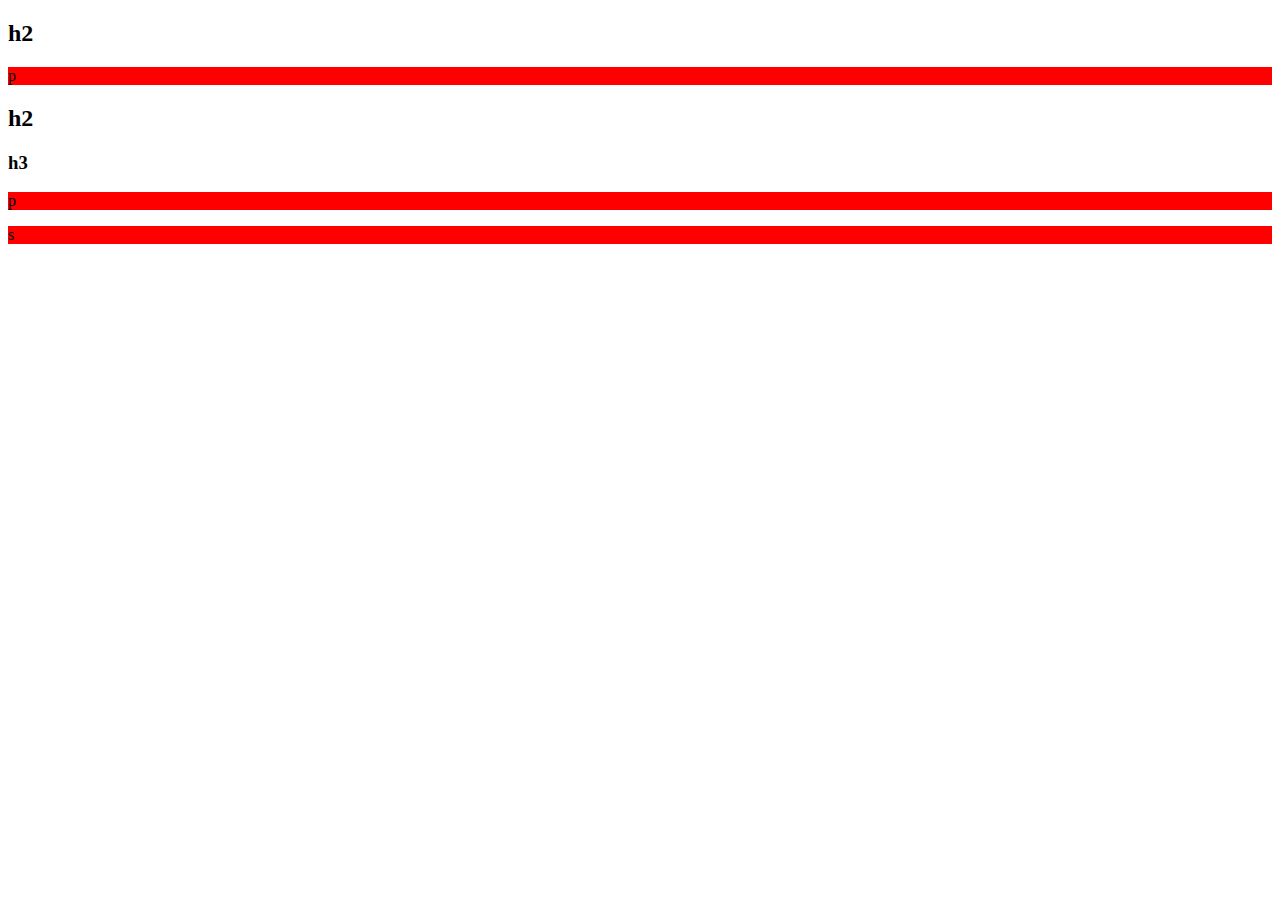
==== Clase_Combinador/index.html @ 26fdd554 "Ejemplos nuevos." ====
<!DOCTYPE html>
<html lang="en">
<head>
    <meta charset="UTF-8">
    <meta name="viewport" content="width=device-width, initial-scale=1.0">
    <title>Document</title>
    <link rel="stylesheet" href="index.css">
</head>
<body>
    <div>
        <h2>h2</h2>
        <p>p</p>
        <h2>h2</h2>
        <h3>h3</h3>
        <p>p</p>
        <p>s</p>
    </div>
</body>
</html>
---- Clase_Combinador/index.css ----
h2 ~ p{
    background-color: red;
}
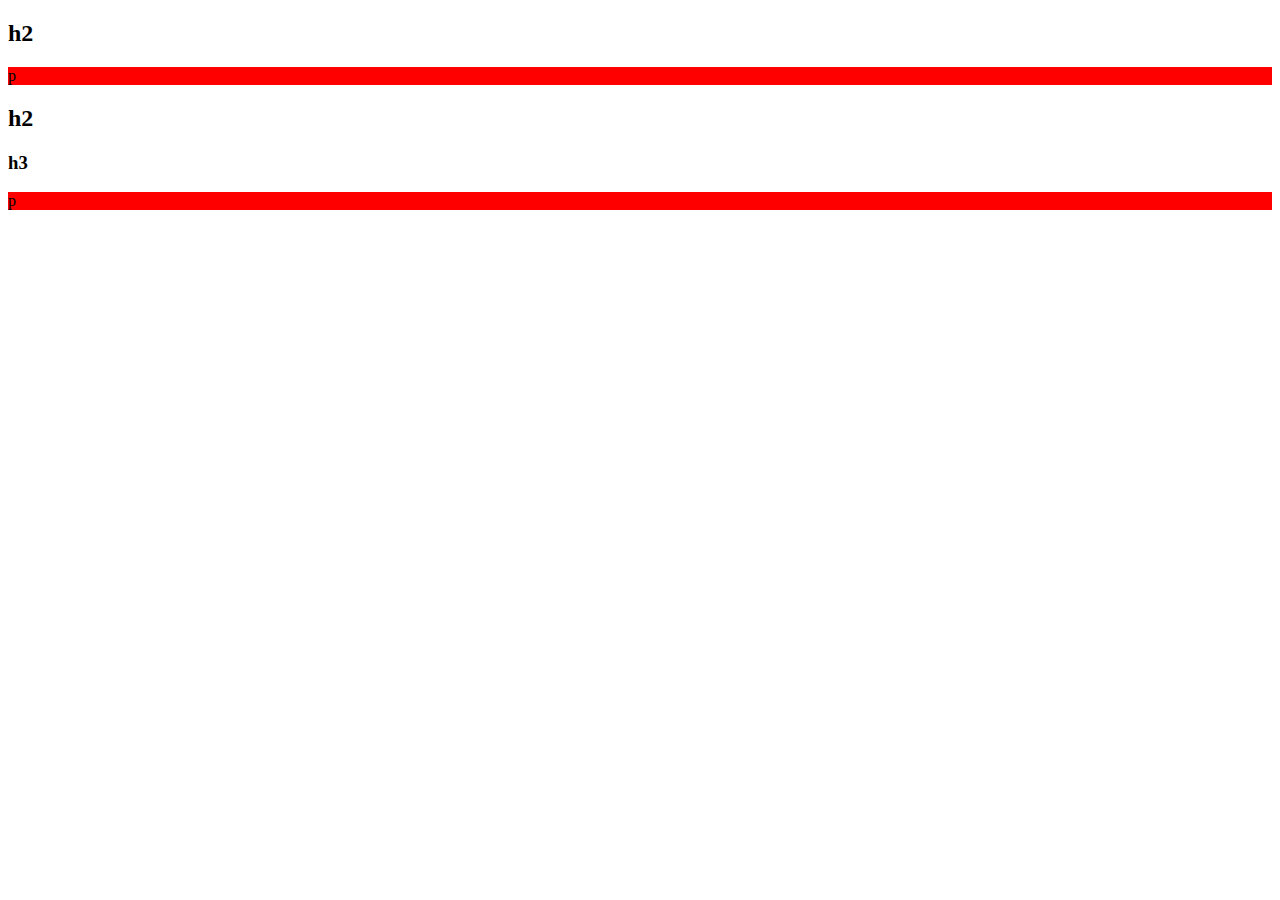
==== commit 7d1d38b0: "Listo." ====
--- a/Clase_Combinador/index.html
+++ b/Clase_Combinador/index.html
@@ -13,7 +13,6 @@
         <h2>h2</h2>
         <h3>h3</h3>
         <p>p</p>
-        <p>s</p>
     </div>
 </body>
 </html>